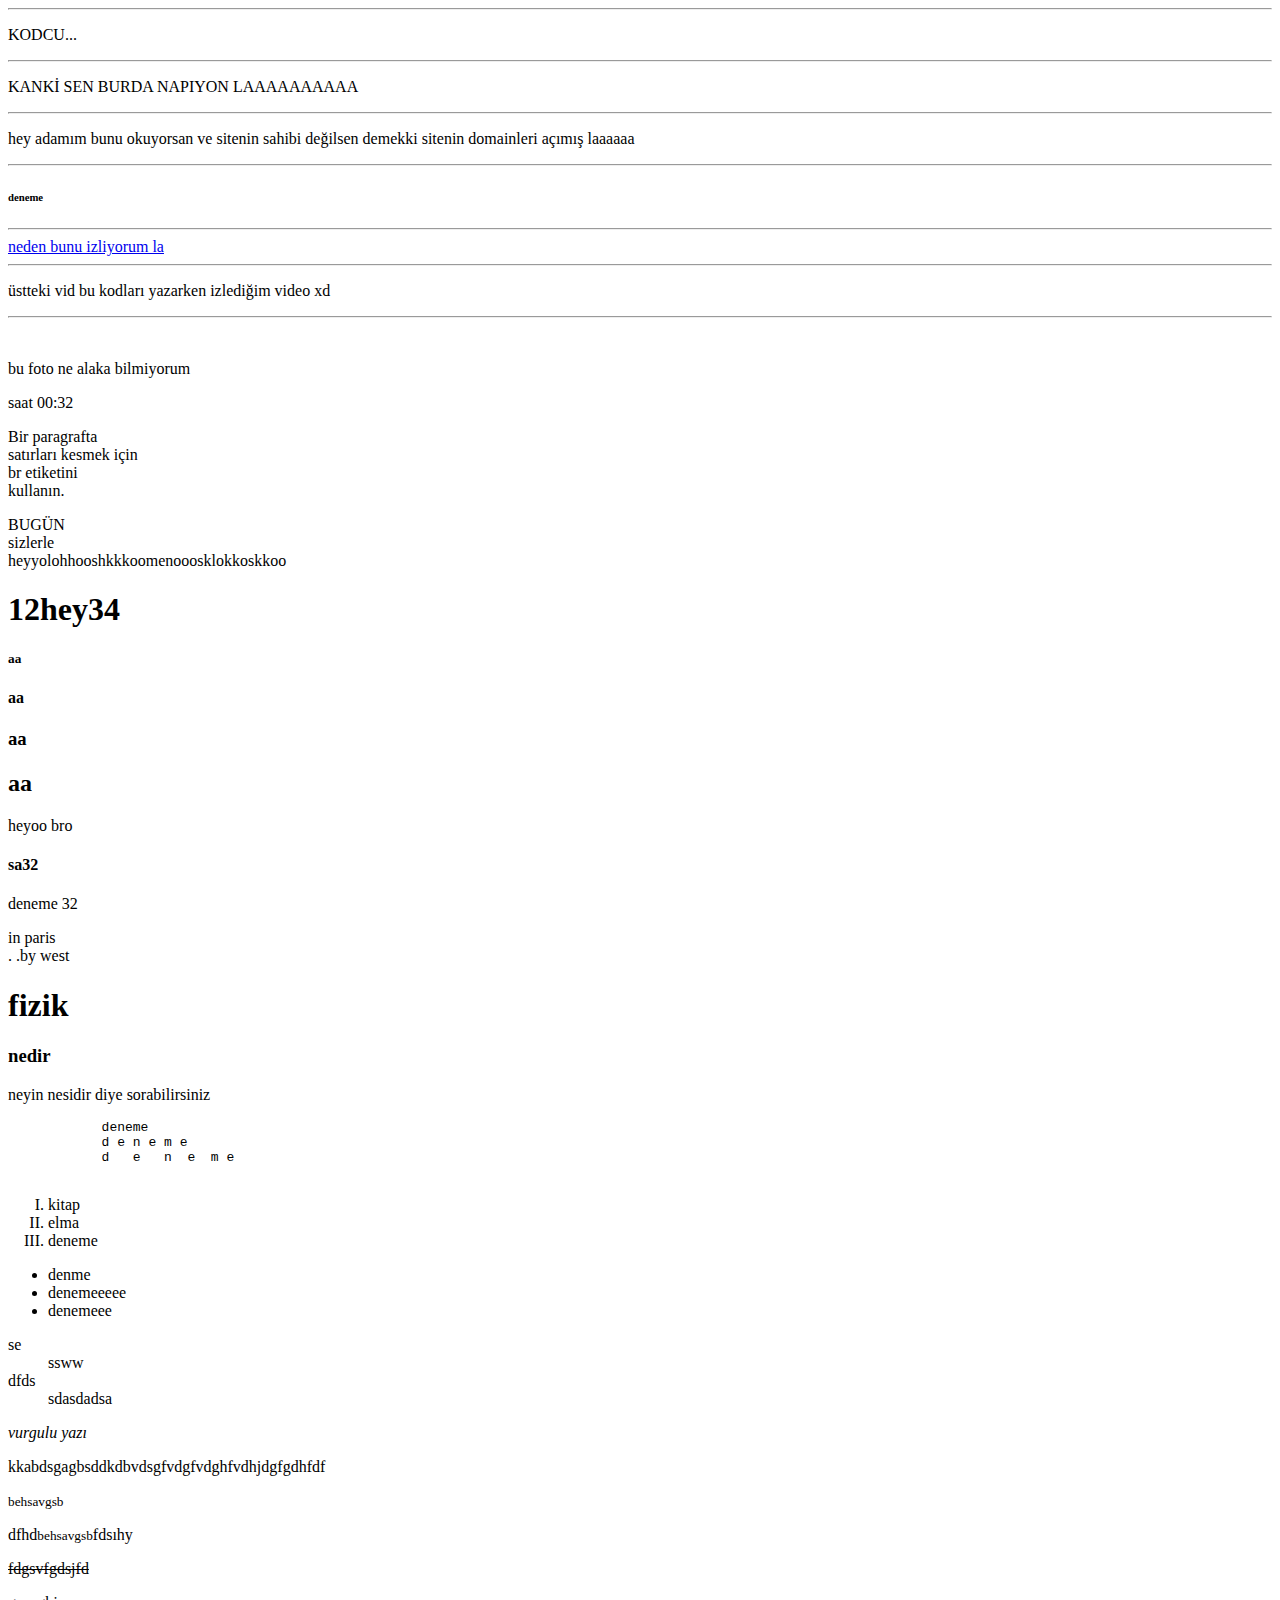
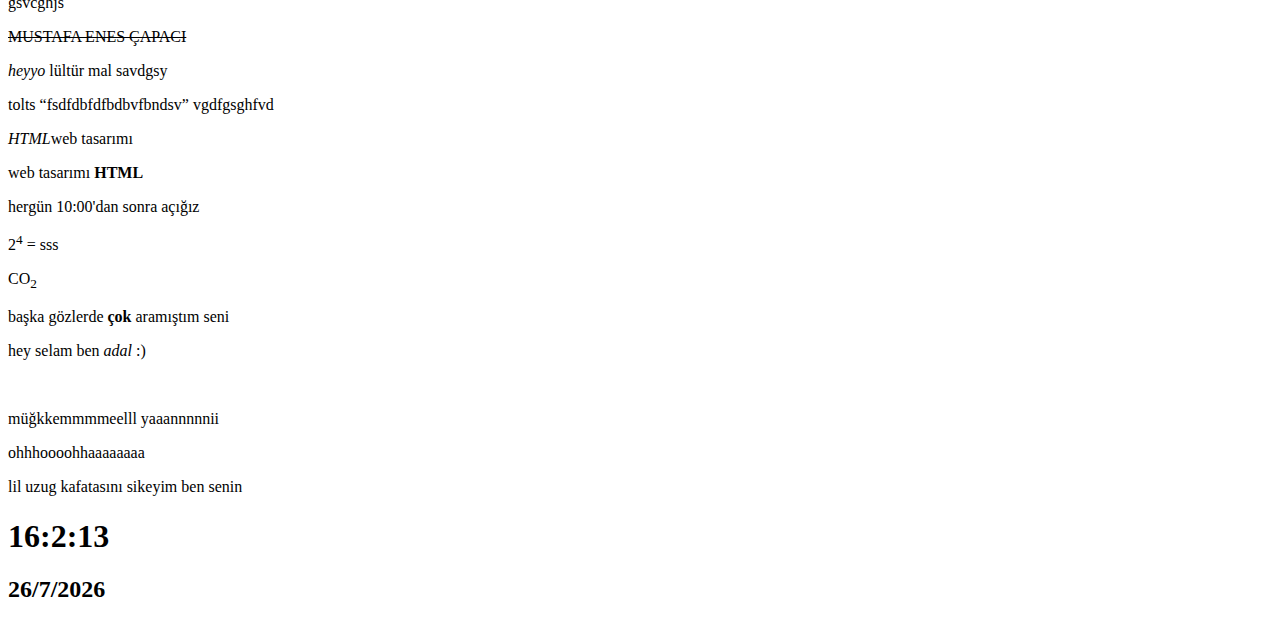
==== index.html @ 85d8742f "Update index.html" ====
<!DOCTYPE html>
<html lang="en">
<head>
    <meta charset="UTF-8">
    <meta name="viewport" content="width=device-width, initial-scale=1.0">
    <title>KODCU</title>
</head>
<body>
    <hr>
    <title>KODCU...</title>
    <P>KODCU...</P>
    <hr>
    <P>KANKİ SEN BURDA NAPIYON LAAAAAAAAAA</P>
    <hr>
    <p>hey adamım bunu okuyorsan ve sitenin sahibi değilsen demekki sitenin domainleri açımış laaaaaa</p>
    <hr>
    <h6>deneme</h6>
    <hr>
    <a href="https://www.youtube.com/watch?v=N9RFcuxB6sY">neden bunu izliyorum la</a>
    <hr>
    <p>üstteki vid bu kodları yazarken izlediğim video xd</p>
    <hr>
    <img src="picture/download (3).jfif" alt="">
    <p>bu foto ne alaka bilmiyorum</p>
    <p>saat 00:32</p>
    <!--kanks eğer bunu okuyorsan ve (incele) yaptıysan helal laa-->
    <p>
        Bir paragrafta<br>satırları kesmek için<br>br etiketini<br>kullanın.
        </p>
        <P>BUGÜN <br> sizlerle <br> heyyolohhooshkkkoomenooosklokkoskkoo</P>
        <h1>12hey34</h1>
        <h5>aa</h5>
        <h4>aa</h4>
        <h3>aa</h3>
        <h2>aa</h2>
        <p>heyoo bro <h4>sa32</h4> deneme 32</p>
        <p>in paris <br>.          .by west</p>
        <header>
            <h1>fizik</h1>
            <h3>nedir</h3>
            <p>neyin nesidir diye sorabilirsiniz</p>
        </header>
        <pre>
            deneme 
            d e n e m e 
            d   e   n  e  m e 
        </pre>
        <ol type="I">
            <li>kitap</li>
            <li>elma</li>
            <li>deneme</li>
        </ol>
        <ul>
            <li>denme</li>
            <li>denemeeeee</li>
            <li>denemeee</li>
        </ul>
        <dl>
            <dt>se</dt>
            <dd>ssww</dd>
            <dt>dfds</dt>
            <dd>sdasdadsa</dd>
        </dl>
        <em>vurgulu yazı</em>
        <p>kkabdsgagbsddkdbvdsgfvdgfvdghfvdhjdgfgdhfdf</p>
        <p><small>behsavgsb</small></p>
        <p>dfhd<small>behsavgsb</small>fdsıhy</p>
        <p><s>fdgsvfgdsjfd</s></p>
        <p>gsvcghjs</p>
        <p><s>MUSTAFA ENES ÇAPACI</s></p>
        <P><cite>heyyo</cite> lültür mal savdgsy</P>
        <p>tolts
            <q>fsdfdbfdfbdbvfbndsv</q>
            vgdfgsghfvd
        </p>
        <p><dfn>HTML</dfn>web tasarımı</p>
        <p>web tasarımı <strong>HTML</strong></p>
        <p>hergün <time>10:00</time>'dan sonra açığız</p>
        2<sup>4</sup> = sss
        <p>CO<sub>2</sub></p>
        <p>başka gözlerde <b>çok</b> aramıştım seni</p>
        <p>hey selam ben <i>adal</i> :)</p>
        <img src="picture/download (4).jfif" alt="">
        <img src="picture/ICE SPICE.jfif" alt="">
        <img src="picture/Lewis Hamilton 🖤.jfif" alt="">
        <img src="picture/Saint Andrew - Jusepe de Ribera [915 x 1176] 1631.jfif" alt="">
        <p>müğkkemmmmeelll yaaannnnnii</p>
        <p>ohhhoooohhaaaaaaaa</p>
        <p> lil uzug kafatasını sikeyim ben senin 
        </p>
        <html lang="en">
<head>
    <meta charset="UTF-8">
    <meta name="viewport" content="width=device-width, initial-scale=1.0">
</head>
<body>

    <h1 id="saat"></h1>
    <h2 id="tarih"></h2>

    <script src="scripts.js"> </script>

</body>
</html>
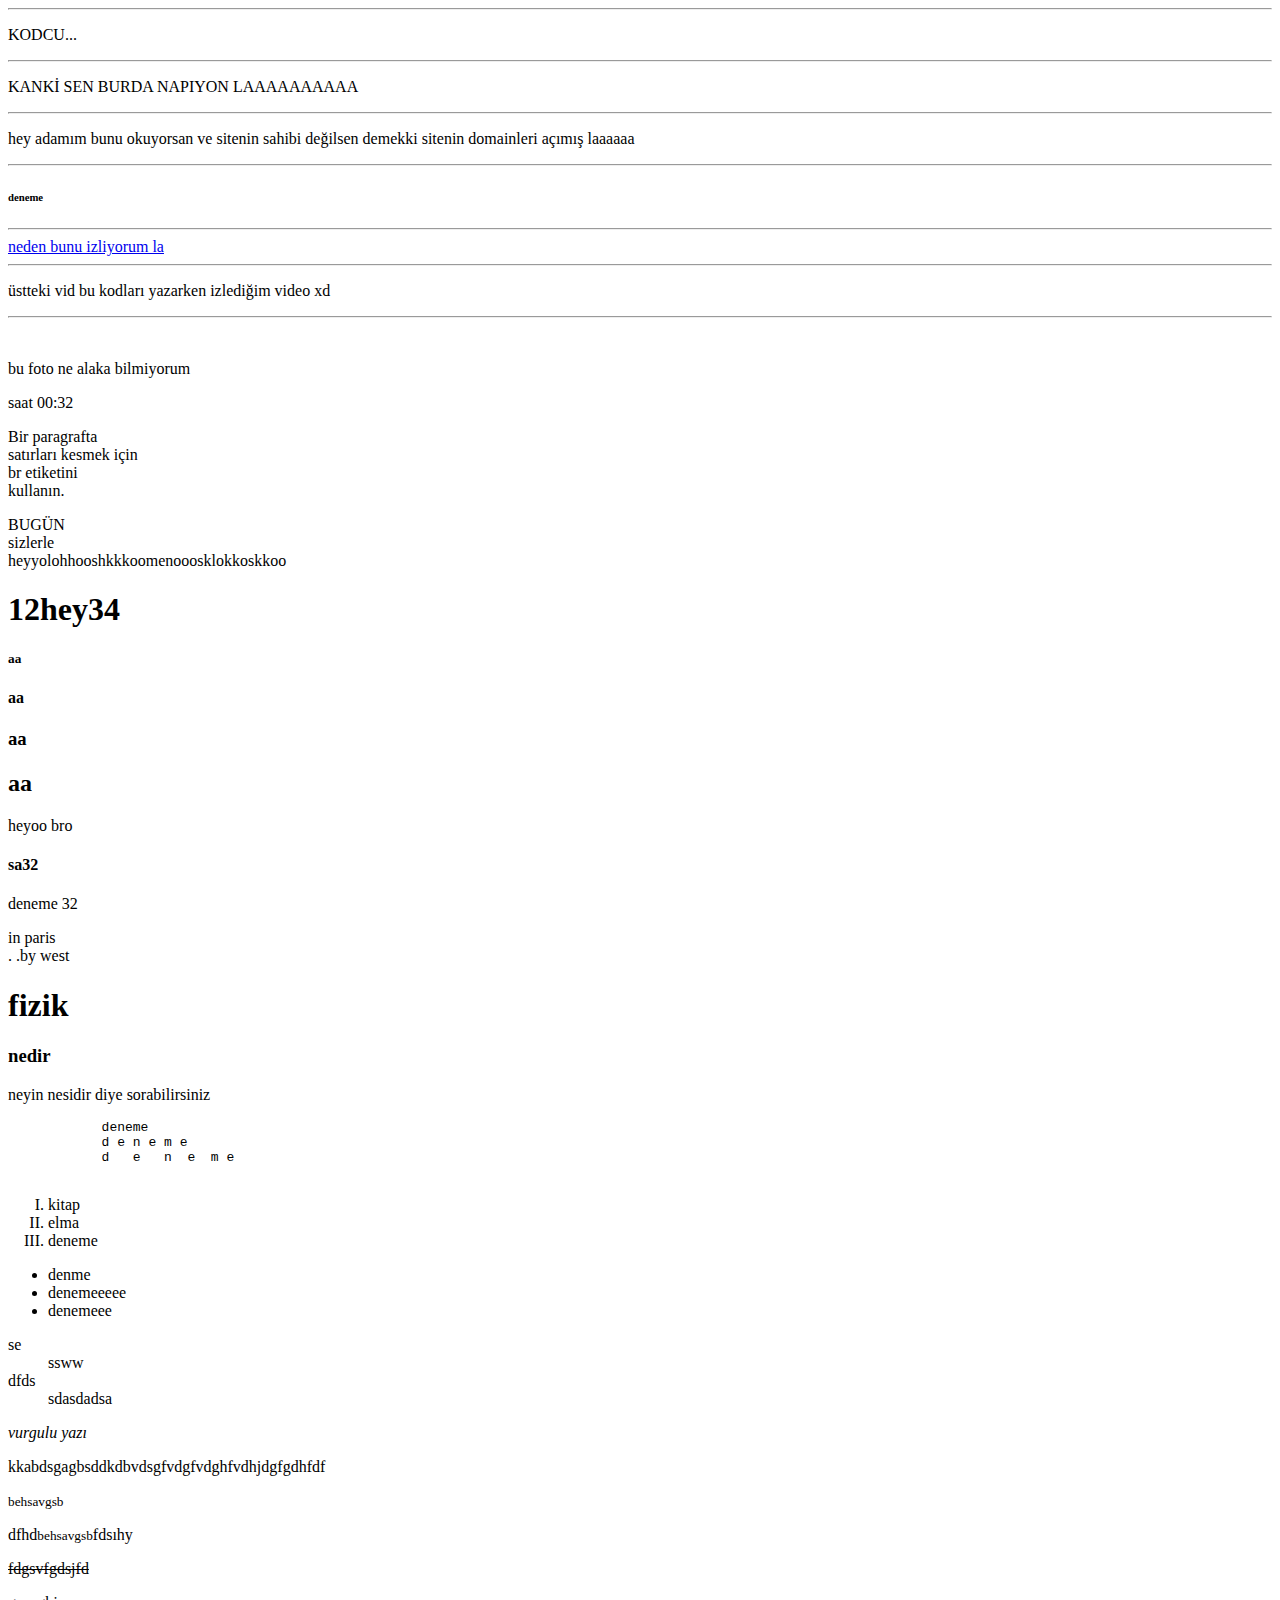
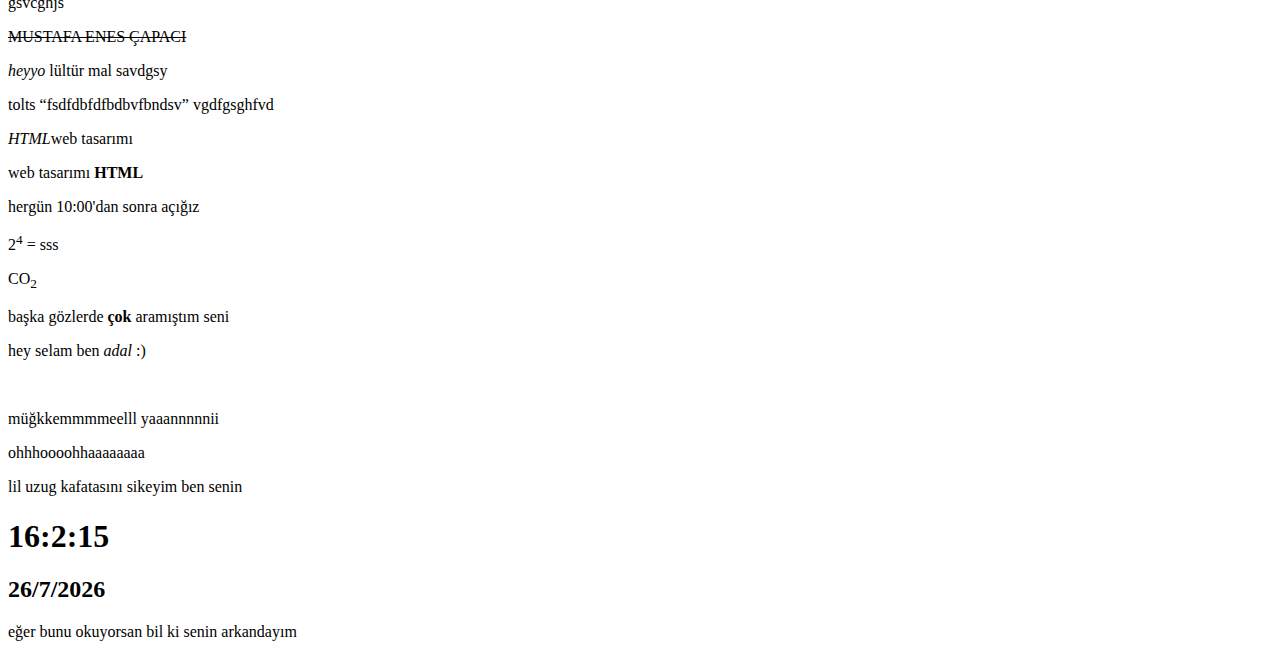
==== commit e11b391f: "Update index.html" ====
--- a/index.html
+++ b/index.html
@@ -99,6 +99,6 @@
     <h2 id="tarih"></h2>
 
     <script src="scripts.js"> </script>
-
+      <p> eğer bunu okuyorsan bil ki senin arkandayım </p>
 </body>
 </html>
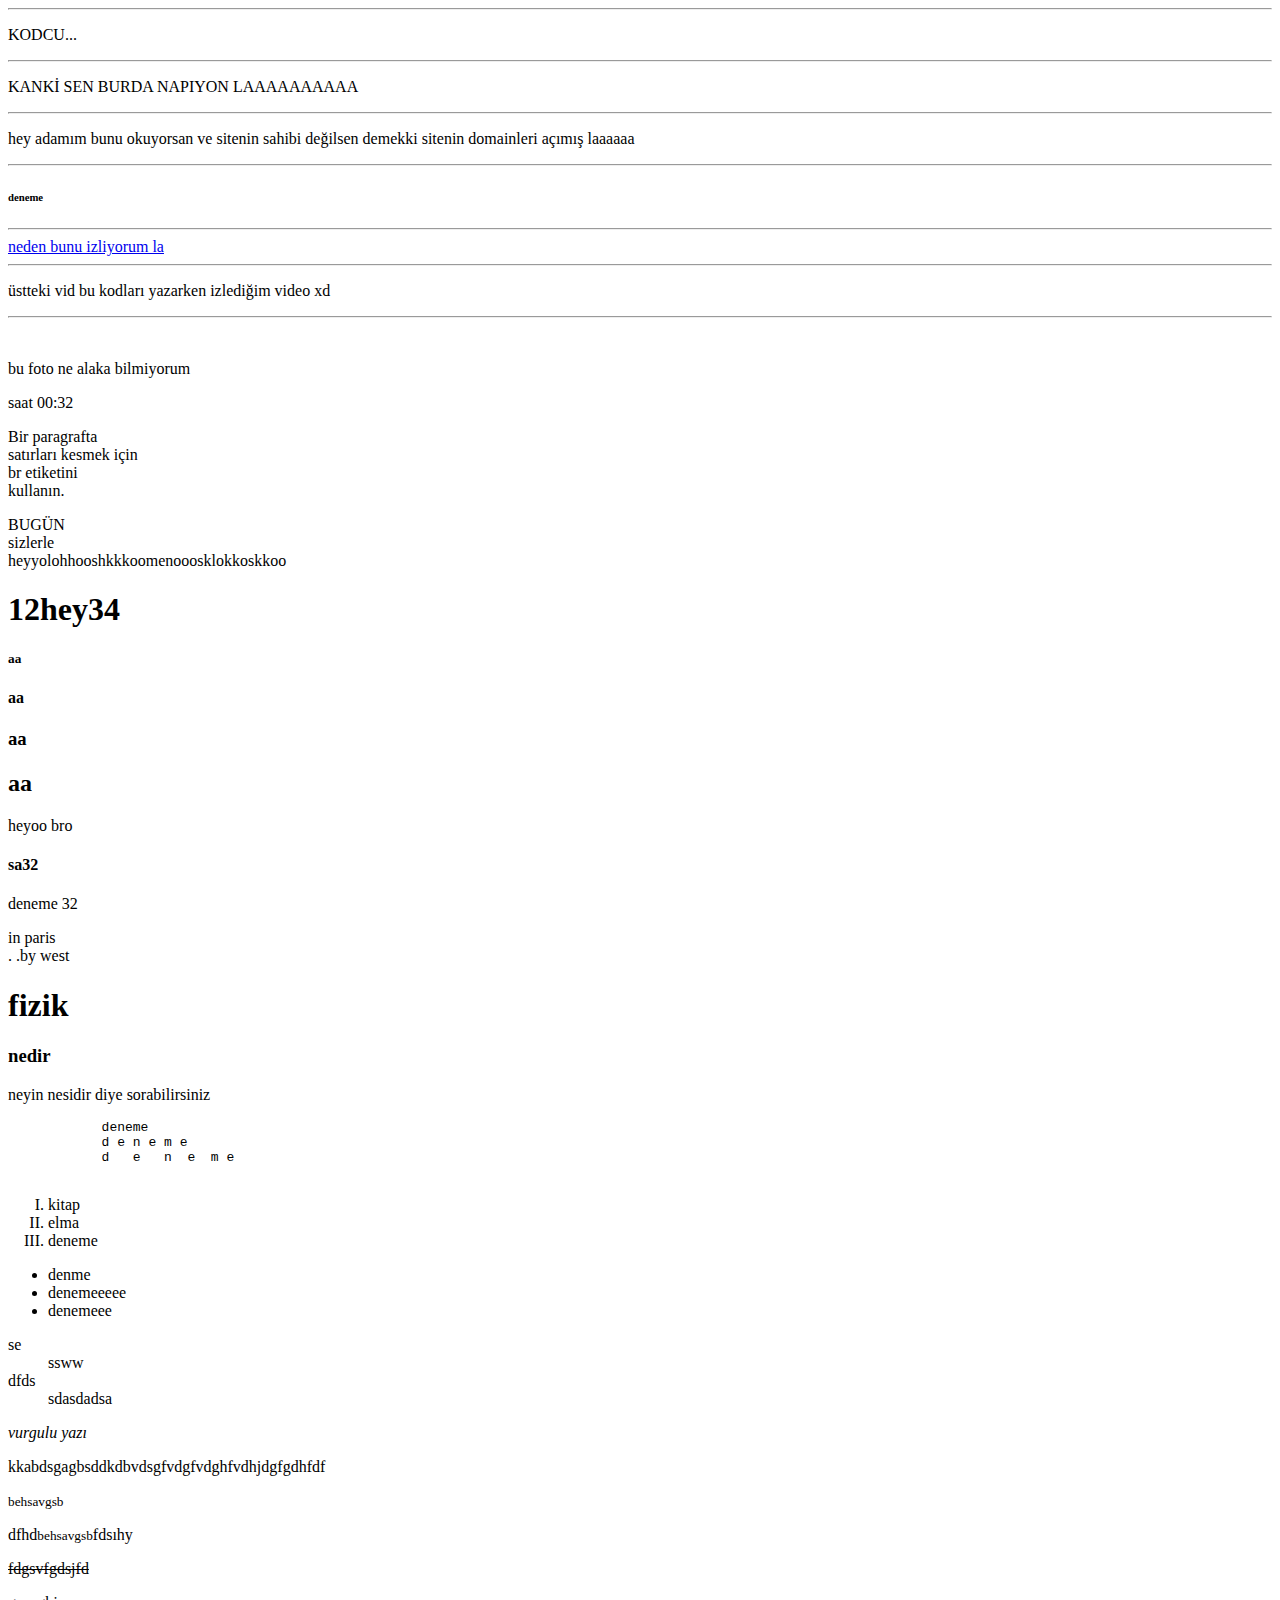
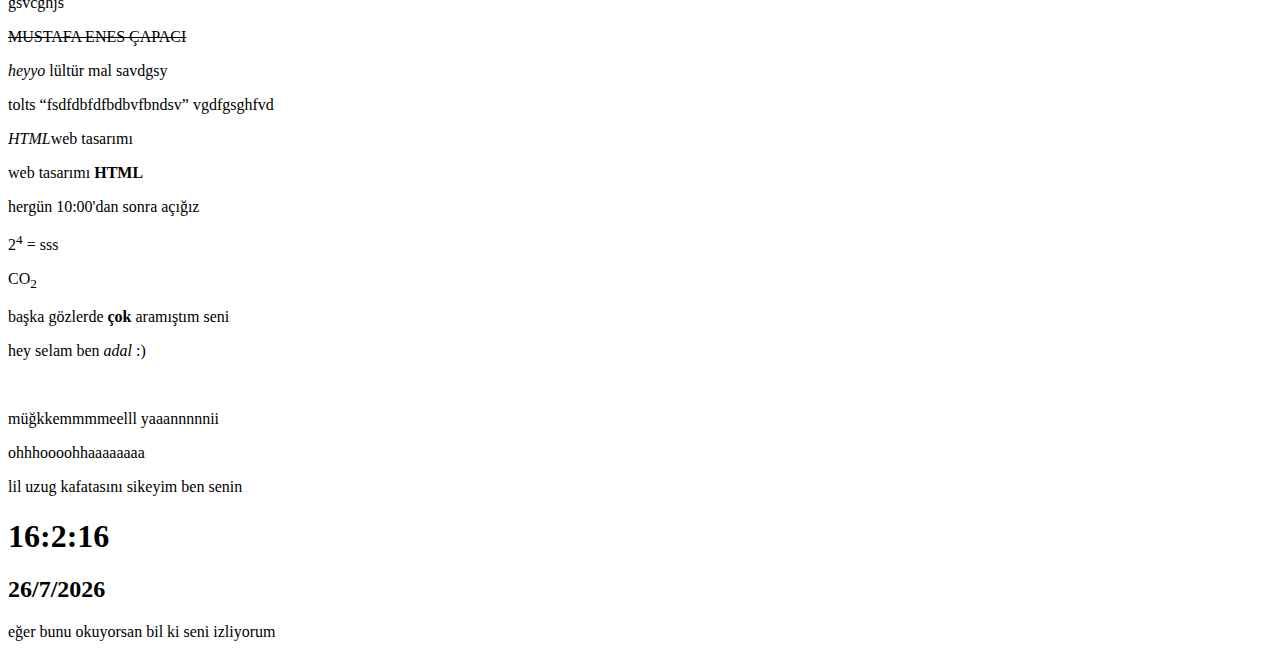
==== commit c3b3243b: "Update index.html" ====
--- a/index.html
+++ b/index.html
@@ -99,6 +99,6 @@
     <h2 id="tarih"></h2>
 
     <script src="scripts.js"> </script>
-      <p> eğer bunu okuyorsan bil ki senin arkandayım </p>
+      <p> eğer bunu okuyorsan bil ki seni izliyorum </p>
 </body>
 </html>
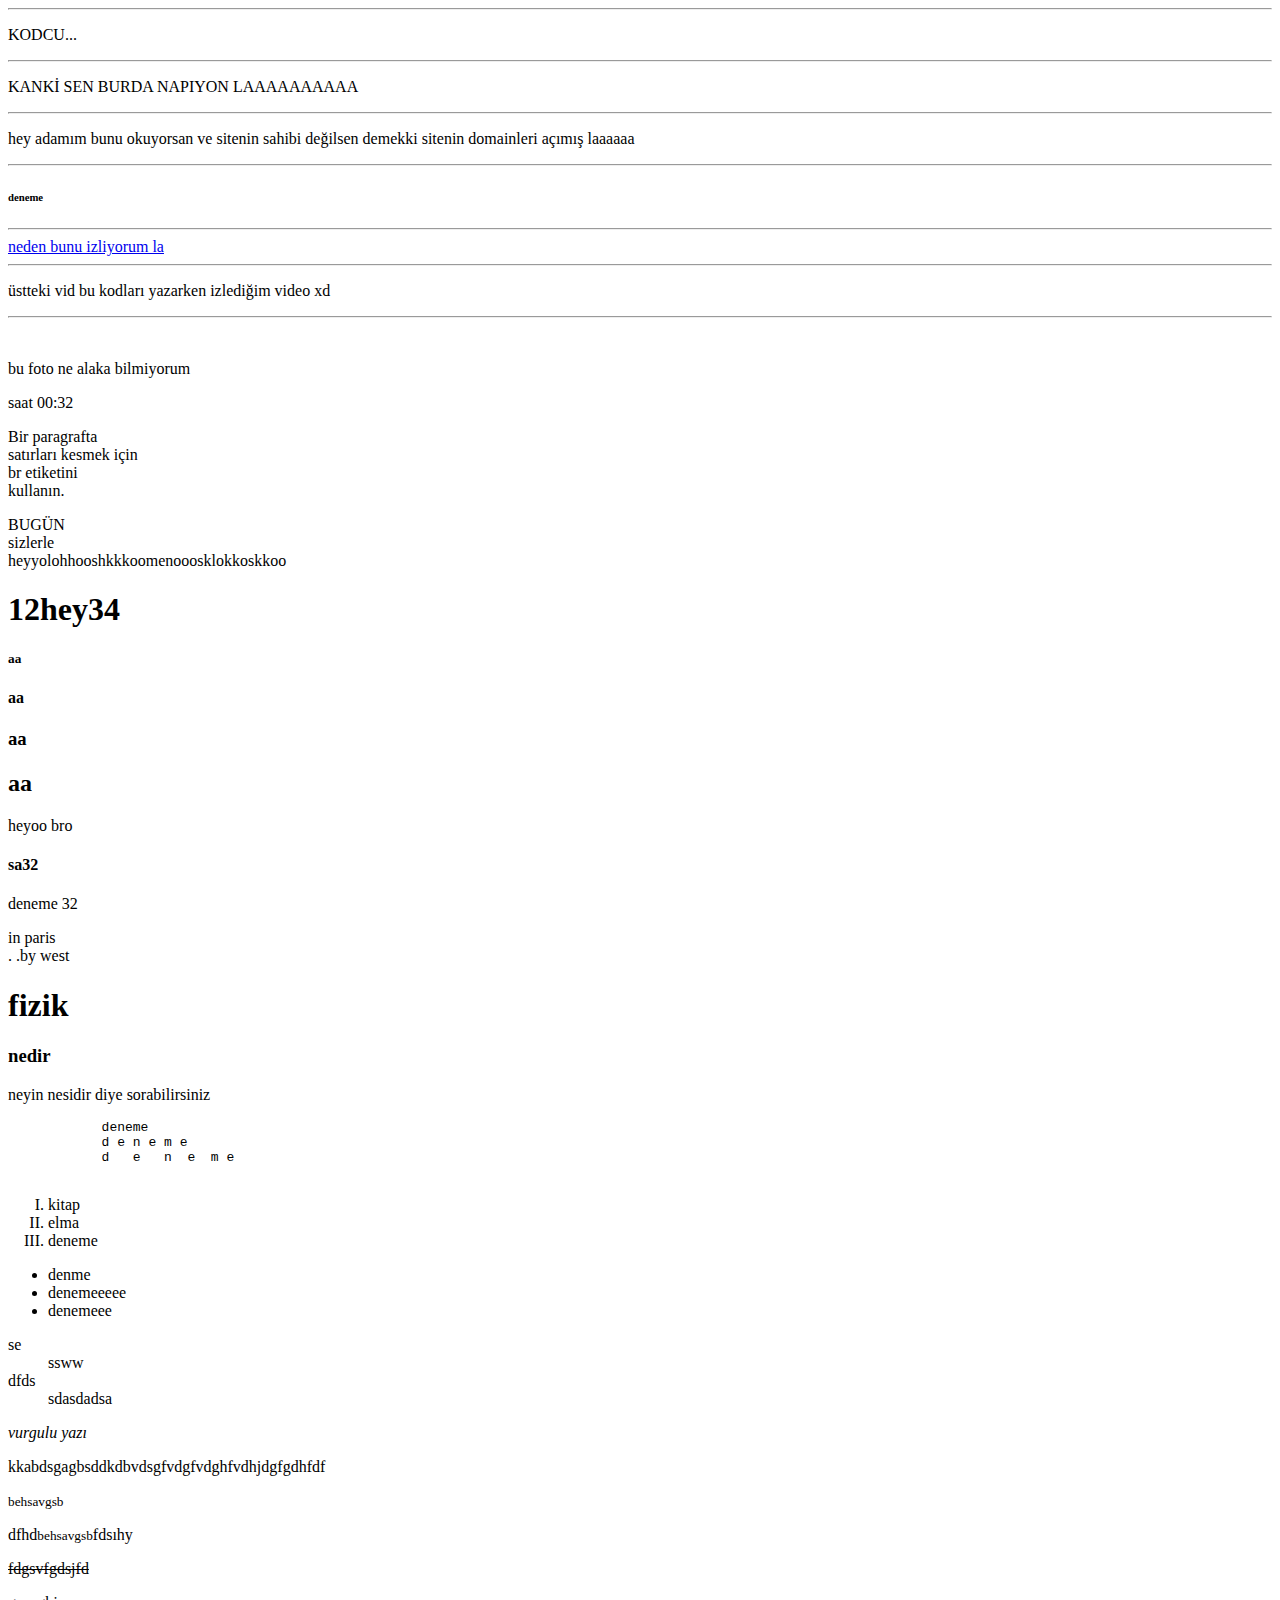
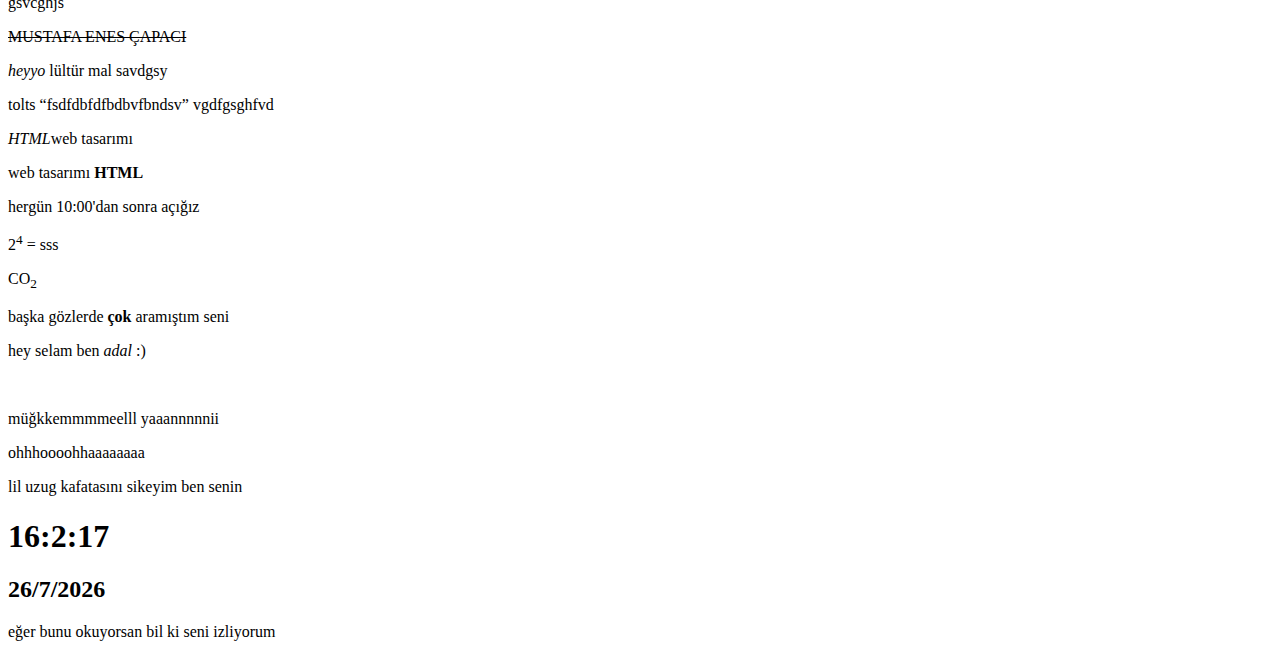
==== commit b6f61056: "Update index.html" ====
--- a/index.html
+++ b/index.html
@@ -23,7 +23,7 @@
     <img src="picture/download (3).jfif" alt="">
     <p>bu foto ne alaka bilmiyorum</p>
     <p>saat 00:32</p>
-    <!--kanks eğer bunu okuyorsan ve (incele) yaptıysan helal laa-->
+    <!--kanks eğer bunu okuyorsan kafana aduket çekeyim -->
     <p>
         Bir paragrafta<br>satırları kesmek için<br>br etiketini<br>kullanın.
         </p>
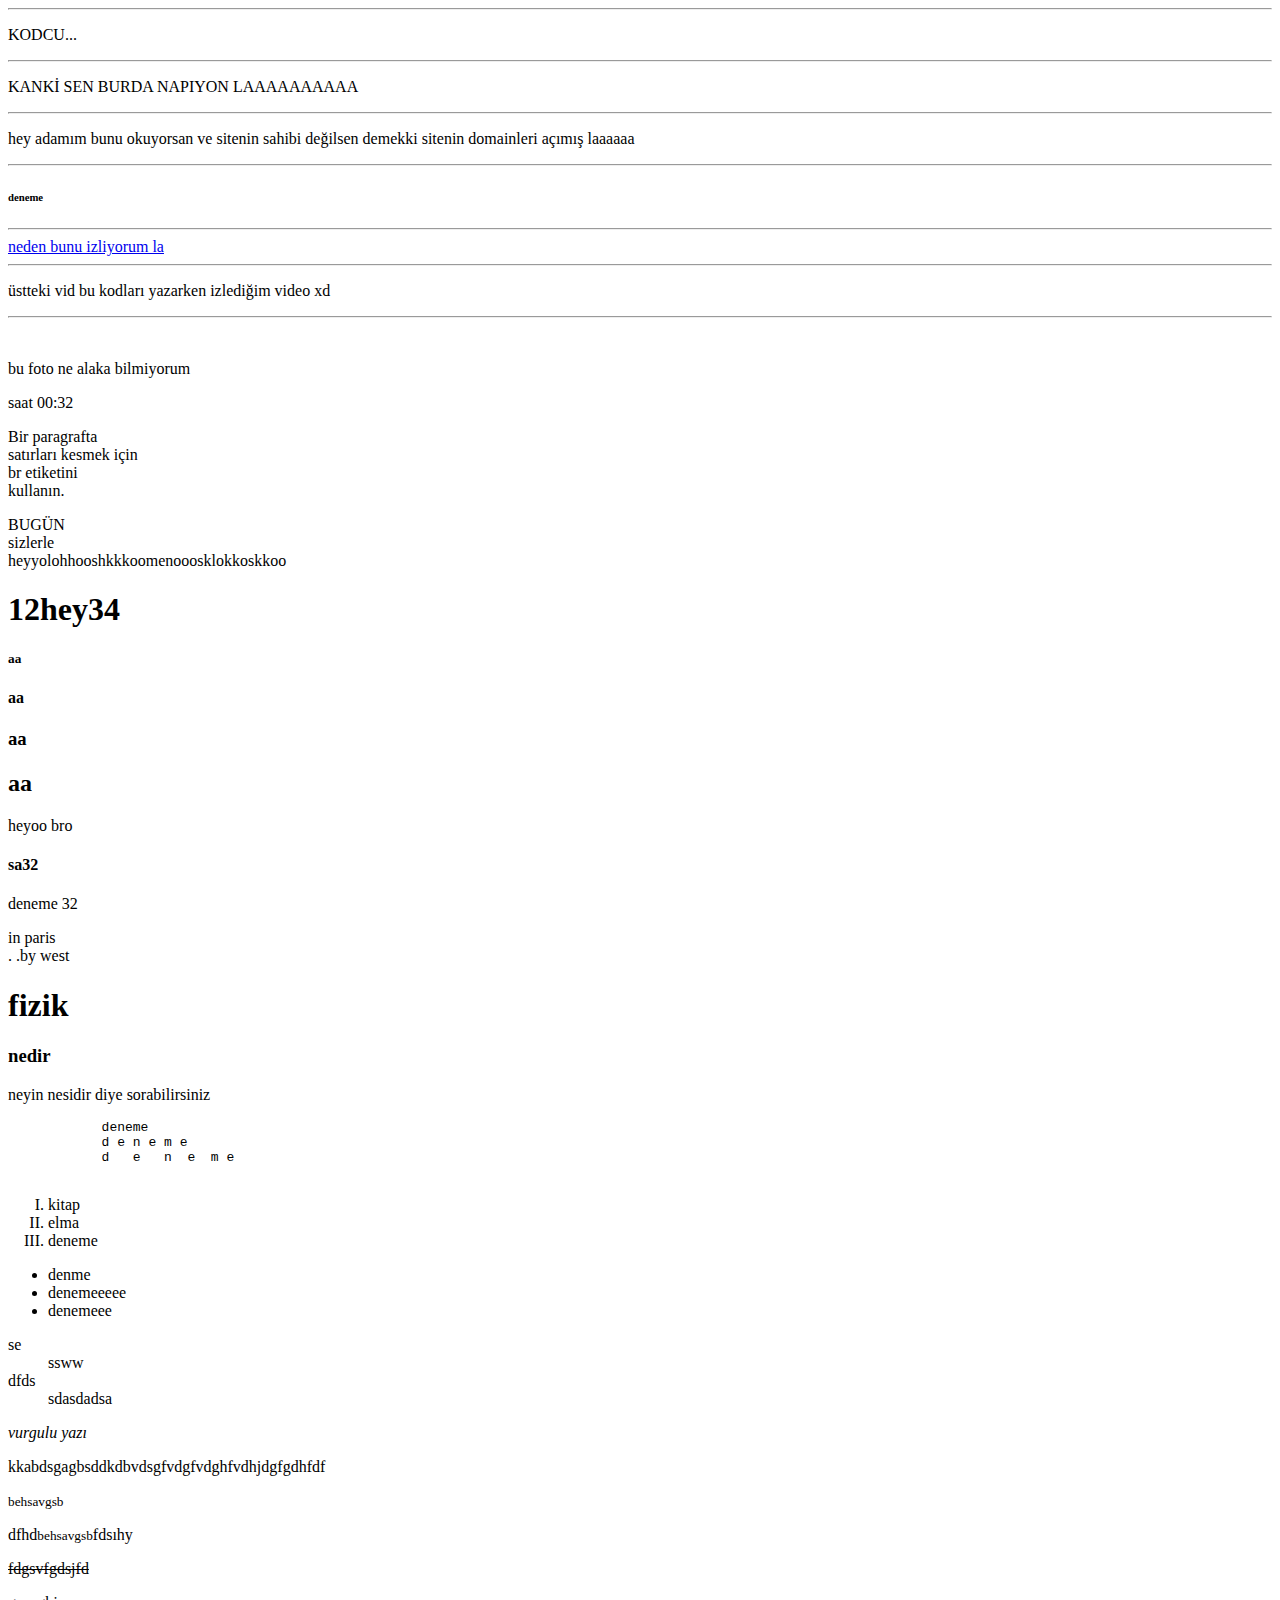
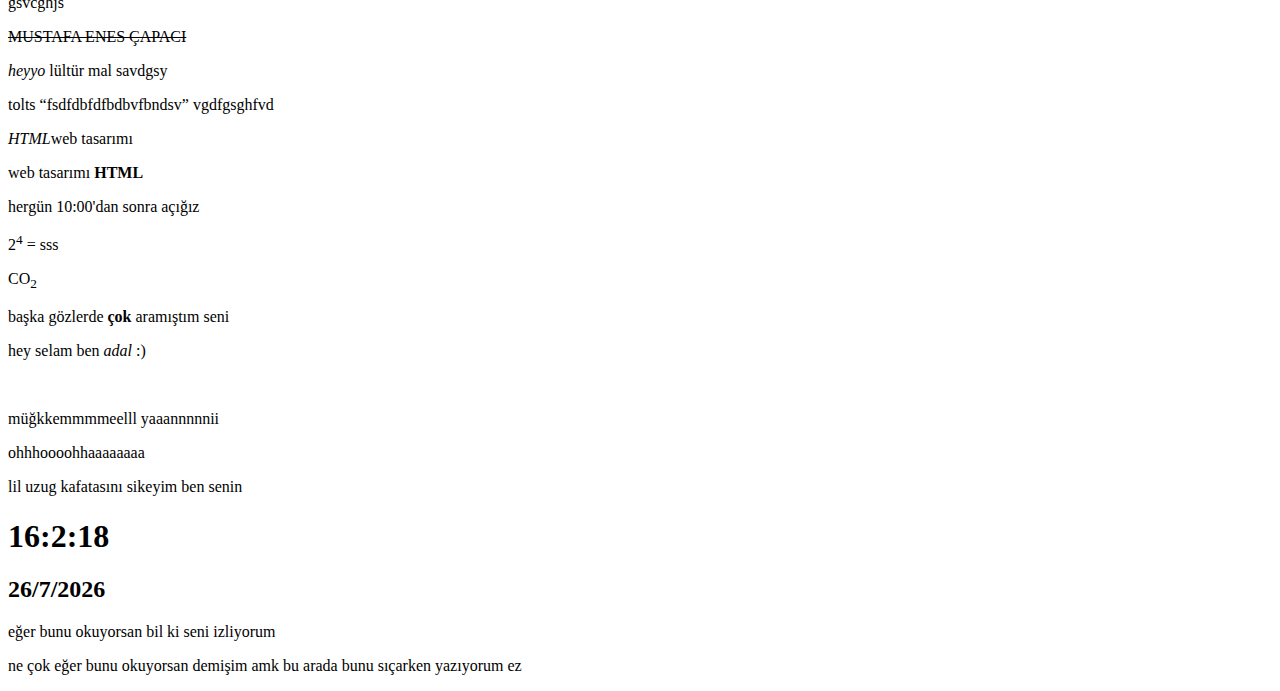
==== commit 76b150ed: "Update index.html" ====
--- a/index.html
+++ b/index.html
@@ -99,6 +99,7 @@
     <h2 id="tarih"></h2>
 
     <script src="scripts.js"> </script>
-      <p> eğer bunu okuyorsan bil ki seni izliyorum </p>
+      <p> eğer bunu okuyorsan bil ki seni izliyorum </p>
+      <p> ne çok eğer bunu okuyorsan demişim amk bu arada bunu sıçarken yazıyorum ez <!p>
 </body>
 </html>
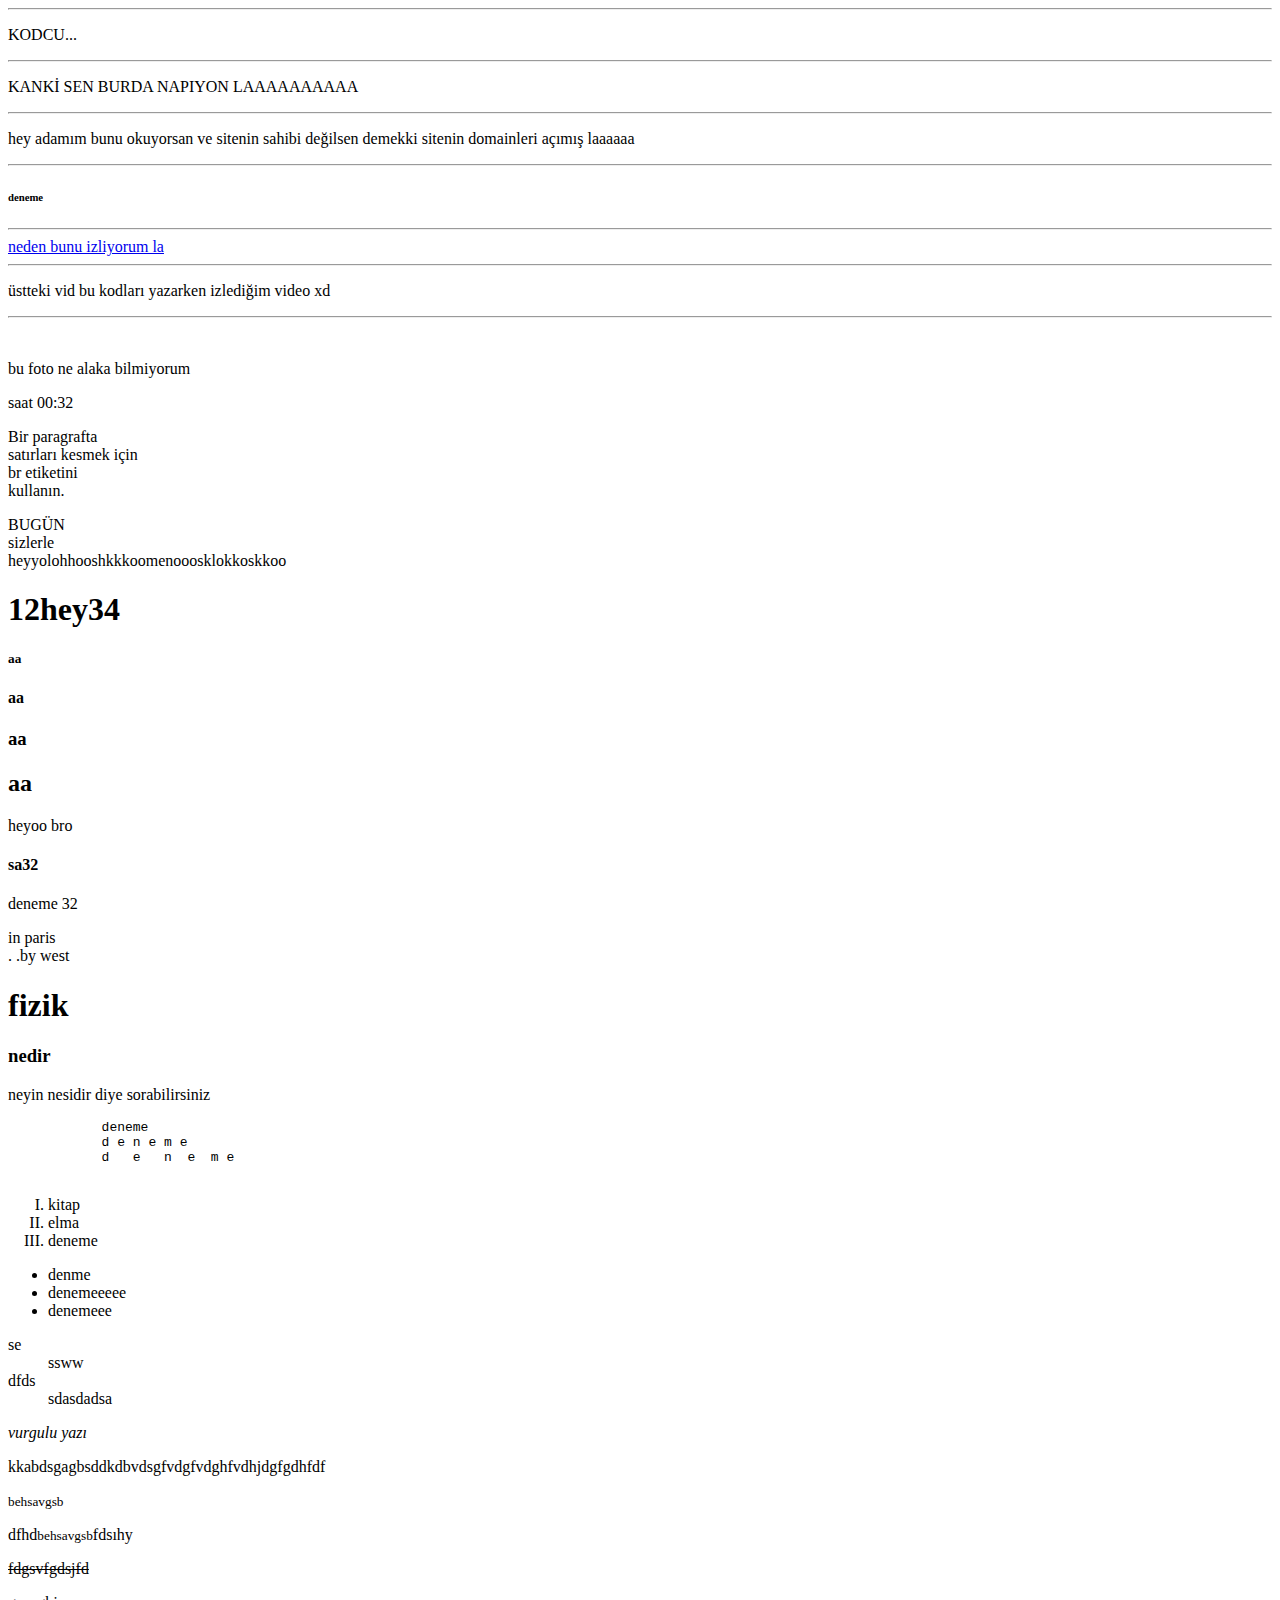
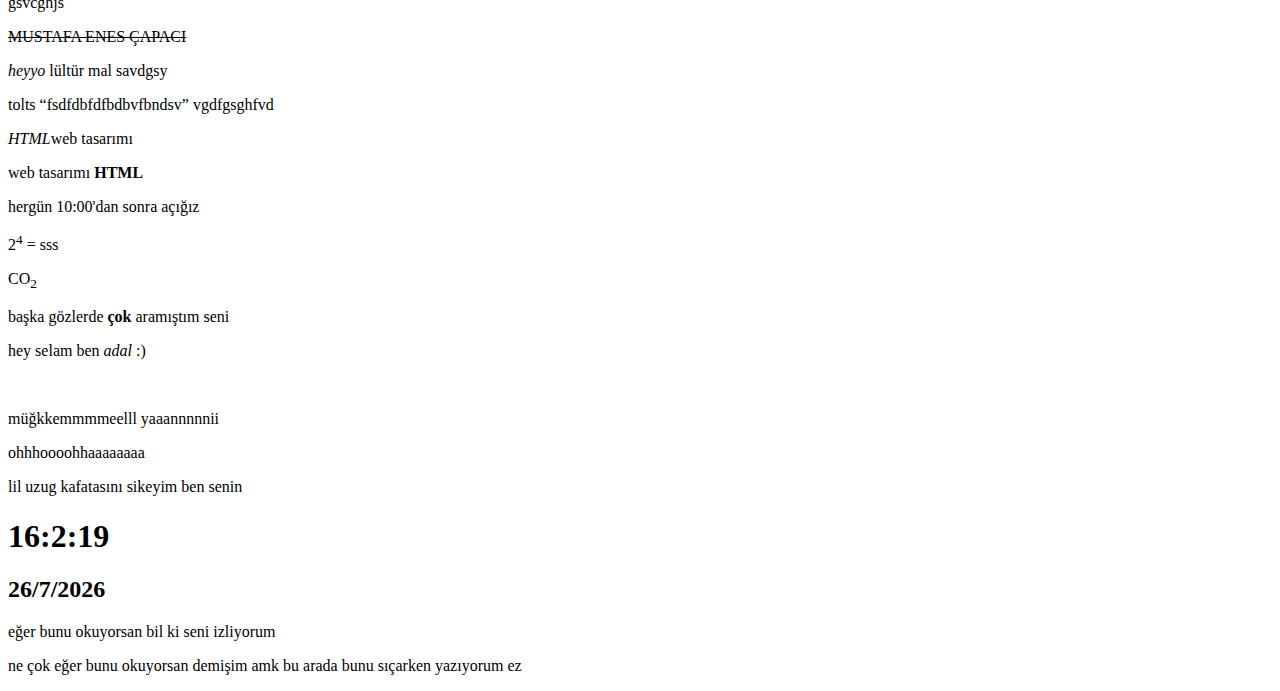
==== commit 7ec2df43: "Update index.html" ====
--- a/index.html
+++ b/index.html
@@ -100,6 +100,6 @@
 
     <script src="scripts.js"> </script>
       <p> eğer bunu okuyorsan bil ki seni izliyorum </p>
-      <p> ne çok eğer bunu okuyorsan demişim amk bu arada bunu sıçarken yazıyorum ez <!p>
+      <p> ne çok eğer bunu okuyorsan demişim amk bu arada bunu sıçarken yazıyorum ez </p>
 </body>
 </html>
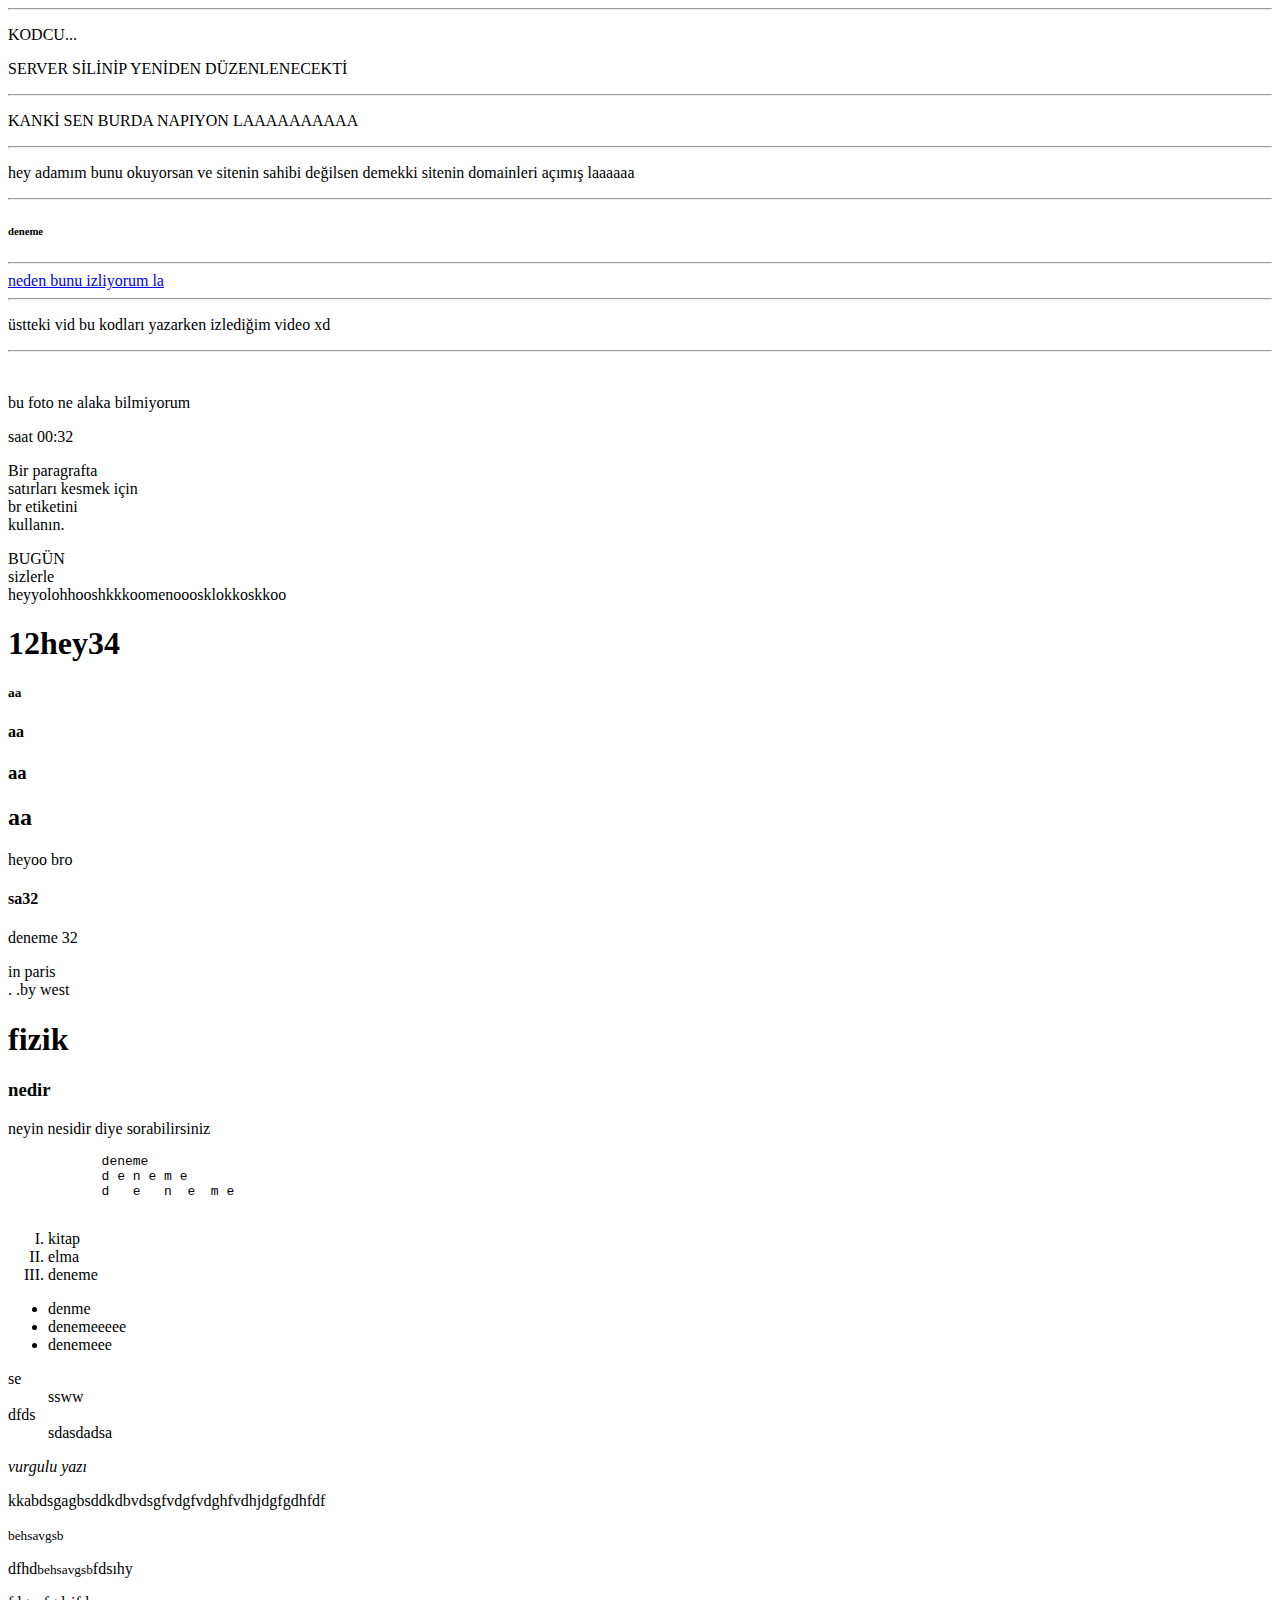
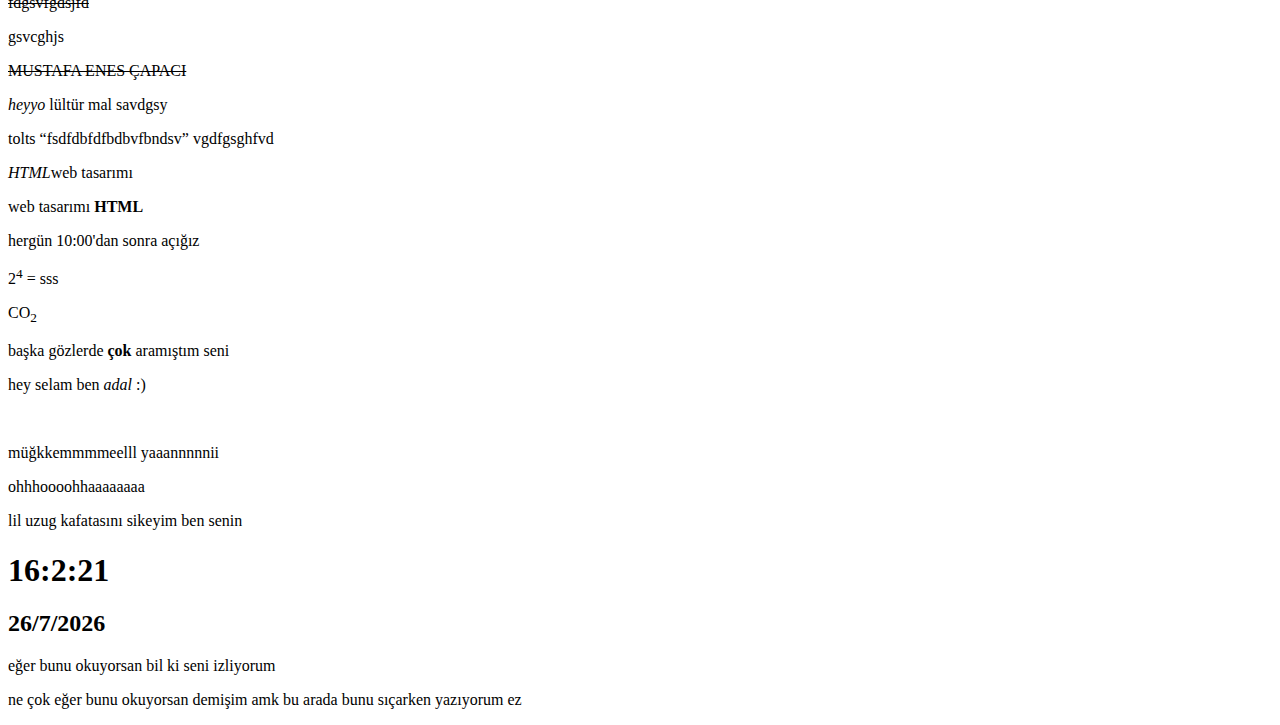
==== commit cdaf21a3: "Update index.html" ====
--- a/index.html
+++ b/index.html
@@ -8,7 +8,8 @@
 <body>
     <hr>
     <title>KODCU...</title>
-    <P>KODCU...</P>
+    <P>KODCU...</P>
+    <p> SERVER SİLİNİP YENİDEN DÜZENLENECEKTİ </p>
     <hr>
     <P>KANKİ SEN BURDA NAPIYON LAAAAAAAAAA</P>
     <hr>
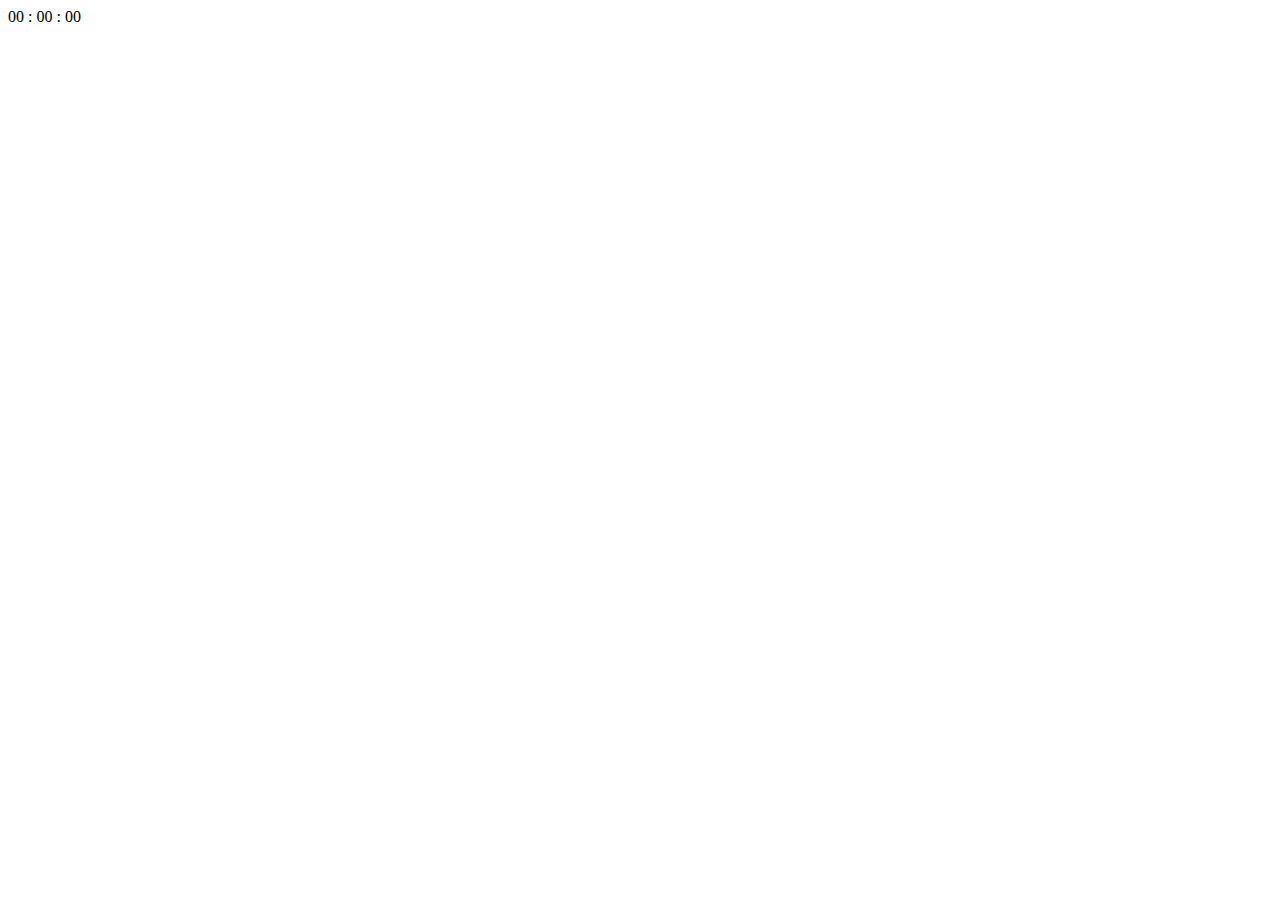
==== commit 6c5b0631: "Add files via upload" ====
--- a/index.html
+++ b/index.html
@@ -1,106 +1,40 @@
 <!DOCTYPE html>
 <html lang="en">
 <head>
-    <meta charset="UTF-8">
     <meta name="viewport" content="width=device-width, initial-scale=1.0">
-    <title>KODCU</title>
+    <link rel="stylesheet" href="style.css">
 </head>
 <body>
-    <hr>
-    <title>KODCU...</title>
-    <P>KODCU...</P>
-    <p> SERVER SİLİNİP YENİDEN DÜZENLENECEKTİ </p>
-    <hr>
-    <P>KANKİ SEN BURDA NAPIYON LAAAAAAAAAA</P>
-    <hr>
-    <p>hey adamım bunu okuyorsan ve sitenin sahibi değilsen demekki sitenin domainleri açımış laaaaaa</p>
-    <hr>
-    <h6>deneme</h6>
-    <hr>
-    <a href="https://www.youtube.com/watch?v=N9RFcuxB6sY">neden bunu izliyorum la</a>
-    <hr>
-    <p>üstteki vid bu kodları yazarken izlediğim video xd</p>
-    <hr>
-    <img src="picture/download (3).jfif" alt="">
-    <p>bu foto ne alaka bilmiyorum</p>
-    <p>saat 00:32</p>
-    <!--kanks eğer bunu okuyorsan kafana aduket çekeyim -->
-    <p>
-        Bir paragrafta<br>satırları kesmek için<br>br etiketini<br>kullanın.
-        </p>
-        <P>BUGÜN <br> sizlerle <br> heyyolohhooshkkkoomenooosklokkoskkoo</P>
-        <h1>12hey34</h1>
-        <h5>aa</h5>
-        <h4>aa</h4>
-        <h3>aa</h3>
-        <h2>aa</h2>
-        <p>heyoo bro <h4>sa32</h4> deneme 32</p>
-        <p>in paris <br>.          .by west</p>
-        <header>
-            <h1>fizik</h1>
-            <h3>nedir</h3>
-            <p>neyin nesidir diye sorabilirsiniz</p>
-        </header>
-        <pre>
-            deneme 
-            d e n e m e 
-            d   e   n  e  m e 
-        </pre>
-        <ol type="I">
-            <li>kitap</li>
-            <li>elma</li>
-            <li>deneme</li>
-        </ol>
-        <ul>
-            <li>denme</li>
-            <li>denemeeeee</li>
-            <li>denemeee</li>
-        </ul>
-        <dl>
-            <dt>se</dt>
-            <dd>ssww</dd>
-            <dt>dfds</dt>
-            <dd>sdasdadsa</dd>
-        </dl>
-        <em>vurgulu yazı</em>
-        <p>kkabdsgagbsddkdbvdsgfvdgfvdghfvdhjdgfgdhfdf</p>
-        <p><small>behsavgsb</small></p>
-        <p>dfhd<small>behsavgsb</small>fdsıhy</p>
-        <p><s>fdgsvfgdsjfd</s></p>
-        <p>gsvcghjs</p>
-        <p><s>MUSTAFA ENES ÇAPACI</s></p>
-        <P><cite>heyyo</cite> lültür mal savdgsy</P>
-        <p>tolts
-            <q>fsdfdbfdfbdbvfbndsv</q>
-            vgdfgsghfvd
-        </p>
-        <p><dfn>HTML</dfn>web tasarımı</p>
-        <p>web tasarımı <strong>HTML</strong></p>
-        <p>hergün <time>10:00</time>'dan sonra açığız</p>
-        2<sup>4</sup> = sss
-        <p>CO<sub>2</sub></p>
-        <p>başka gözlerde <b>çok</b> aramıştım seni</p>
-        <p>hey selam ben <i>adal</i> :)</p>
-        <img src="picture/download (4).jfif" alt="">
-        <img src="picture/ICE SPICE.jfif" alt="">
-        <img src="picture/Lewis Hamilton 🖤.jfif" alt="">
-        <img src="picture/Saint Andrew - Jusepe de Ribera [915 x 1176] 1631.jfif" alt="">
-        <p>müğkkemmmmeelll yaaannnnnii</p>
-        <p>ohhhoooohhaaaaaaaa</p>
-        <p> lil uzug kafatasını sikeyim ben senin 
-        </p>
-        <html lang="en">
-<head>
-    <meta charset="UTF-8">
-    <meta name="viewport" content="width=device-width, initial-scale=1.0">
-</head>
-<body>
+   <div class="hero">
+     <div class="container">
+        <div class="clock">
+            <span id="hrs">00</span>
+            <span>:</span>
+            <span id="min">00</span>
+            <span>:</span>
+            <span id="sec">00</span>
+        </div>
+     </div>
+   </div> 
+    
+<SCript>
 
-    <h1 id="saat"></h1>
-    <h2 id="tarih"></h2>
+let hrs =document.getElementById("hrs");
+let min =document.getElementById("min");
+let sec =document.getElementById("sec");
 
-    <script src="scripts.js"> </script>
-      <p> eğer bunu okuyorsan bil ki seni izliyorum </p>
-      <p> ne çok eğer bunu okuyorsan demişim amk bu arada bunu sıçarken yazıyorum ez </p>
+setInterval(()=>{
+  let currentTime =new Date()
+
+hrs.innerHTML =currentTime.getHours();
+min.innerHTML =currentTime.getMinutes();
+sec.innerHTML =currentTime.getSeconds();
+
+},1000)
+
+
+
+</SCript>
+
 </body>
-</html>
+</html>